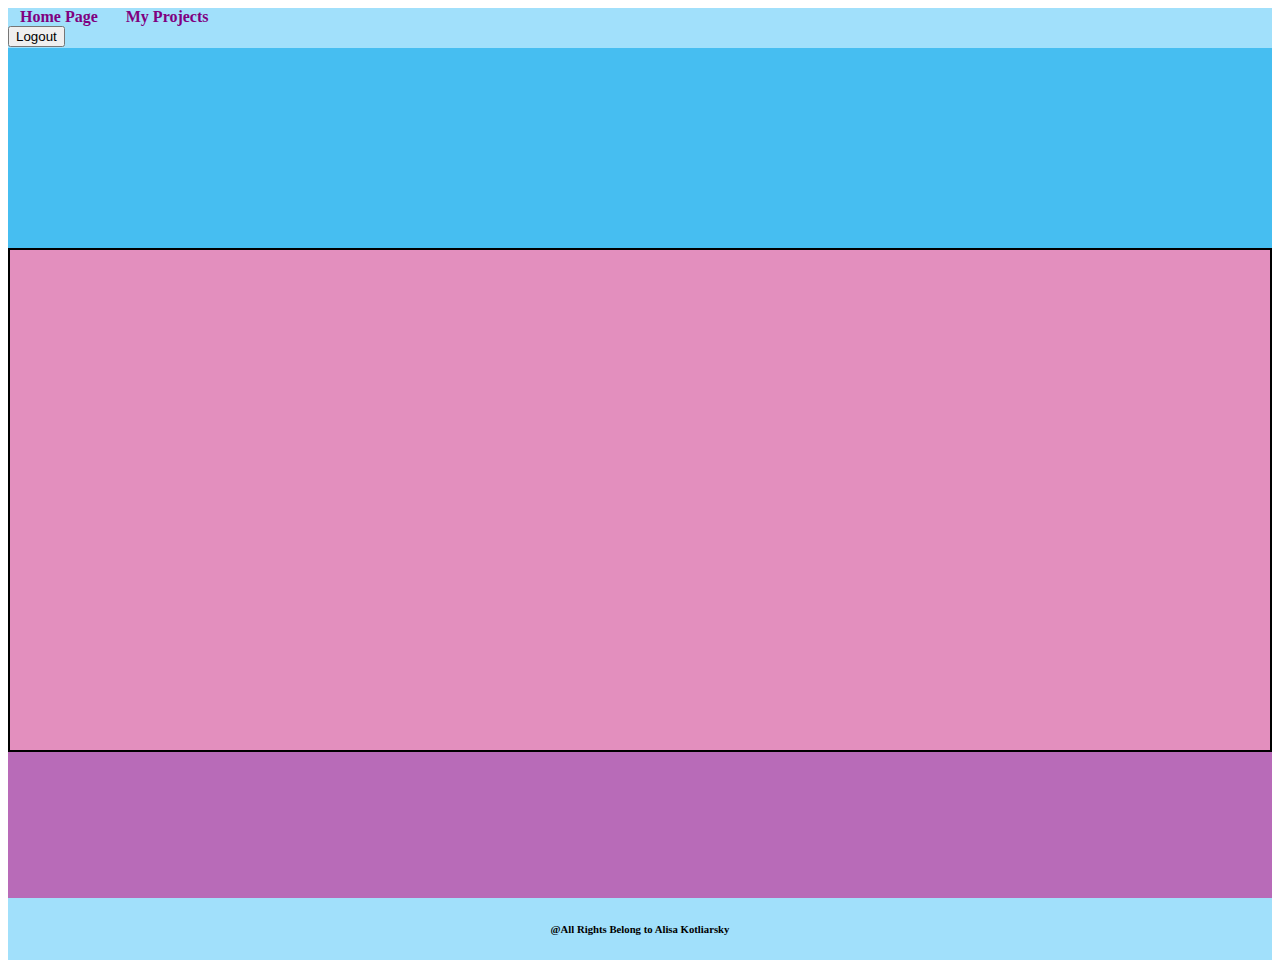
==== website/src/index.html @ e5d46374 "first commit" ====
<!DOCTYPE html>
<html lang="en">

<head>
    <meta charset="UTF-8">
    <meta http-equiv="X-UA-Compatible" content="IE=edge">
    <meta name="viewport" content="width=device-width, initial-scale=1.0">
    <title>VanillaProject</title>
    <link rel="stylesheet" href="../../src/master.css">
    
    <!-- CSS only -->
    <link href="https://cdn.jsdelivr.net/npm/bootstrap@5.2.2/dist/css/bootstrap.min.css" rel="stylesheet"
        integrity="sha384-Zenh87qX5JnK2Jl0vWa8Ck2rdkQ2Bzep5IDxbcnCeuOxjzrPF/et3URy9Bv1WTRi" crossorigin="anonymous">
    <!-- JavaScript Bundle with Popper -->
    <script src="https://cdn.jsdelivr.net/npm/bootstrap@5.2.2/dist/js/bootstrap.bundle.min.js"
        integrity="sha384-OERcA2EqjJCMA+/3y+gxIOqMEjwtxJY7qPCqsdltbNJuaOe923+mo//f6V8Qbsw3"
        crossorigin="anonymous"></script>
    <script src="script.js" defer></script>
</head>

<body>
    <nav class="container-fluid d-flex align-items-center text-center">
        <div class="container">
            <div class="nav_inside ">
                <a href="../../src/base.html">Home Page</a>
                <a href="../../websit/index.html">My Projects</a>
               
                <!-- <a href="../../login/src/login.html">Logout</a> -->
            </div>
            
        </div>
        <button onclick="onDeleteClick()" class="btn btn-primary ">Logout</button>
    </nav>
    <header class="container-fluid center">
        <div class="container">
        </div>
    </header>
    <main class="container-fluid">
        <div class="container">
            <div class="row">
                <div class="box1" id="body1"></div>
            </div>
        </div>
    </main>
    <footer class="container-fluid center">
        <div class="container">
            <h6>@All Rights Belong to Alisa Kotliarsky</h6>
        </div>
    </footer>
    <!-- and a nev bar -->
</body>

</html>
---- src/master.css ----
.center {
    display: flex;
    justify-content: center;
    text-align: center;
    align-items: center;
}


nav {
    min-height: 40px;
    background: rgb(161, 224, 251);
}

nav .nav_inside a {
    color: purple;
    text-decoration: none;
    padding: 0 12px;
    font-weight: bolder;
}


header {
    min-height: 200px;
    background: rgb(70, 190, 241);
    color: black;
    font-weight: bolder;
}


main {
    min-height: 650px;
    background-color: #b86bb8;
    color: black;
    text-align: justify;
    direction: rtl;

}

#id_h1 {
    direction: ltr;
}

#id_form {
    direction: ltr;
}

#id_button{
    justify-content: center;
}

main .row .box1 {
    background-color: rgb(227, 143, 190);
    border: 2px solid black;
    min-height: 500px;
    margin-top: 70px;
    direction: ltr;
     
}

#line_grey {
    height: 70px;
    border: 1px solid white;
    text-align: center;
    font-weight: bold;
}

#line_red {
    height: 30px;
    border: 1px solid white;
}

main .row .box2 {
    background-color: rgb(175, 193, 95);
    border: 2px solid black;
    min-height: 500px;
    margin-top: 70px;
     
}

img {
    width: 630px;
    height: 400px;
    float: right;
}

#body1 {
    background-position: center;
    background-size: contain;
    background-repeat: no-repeat;
    background-size: cover; 
    height: 500px;
    margin: auto;
  }


footer {
    min-height: 50px;
    background: rgb(161, 224, 251);
    color: black;
}
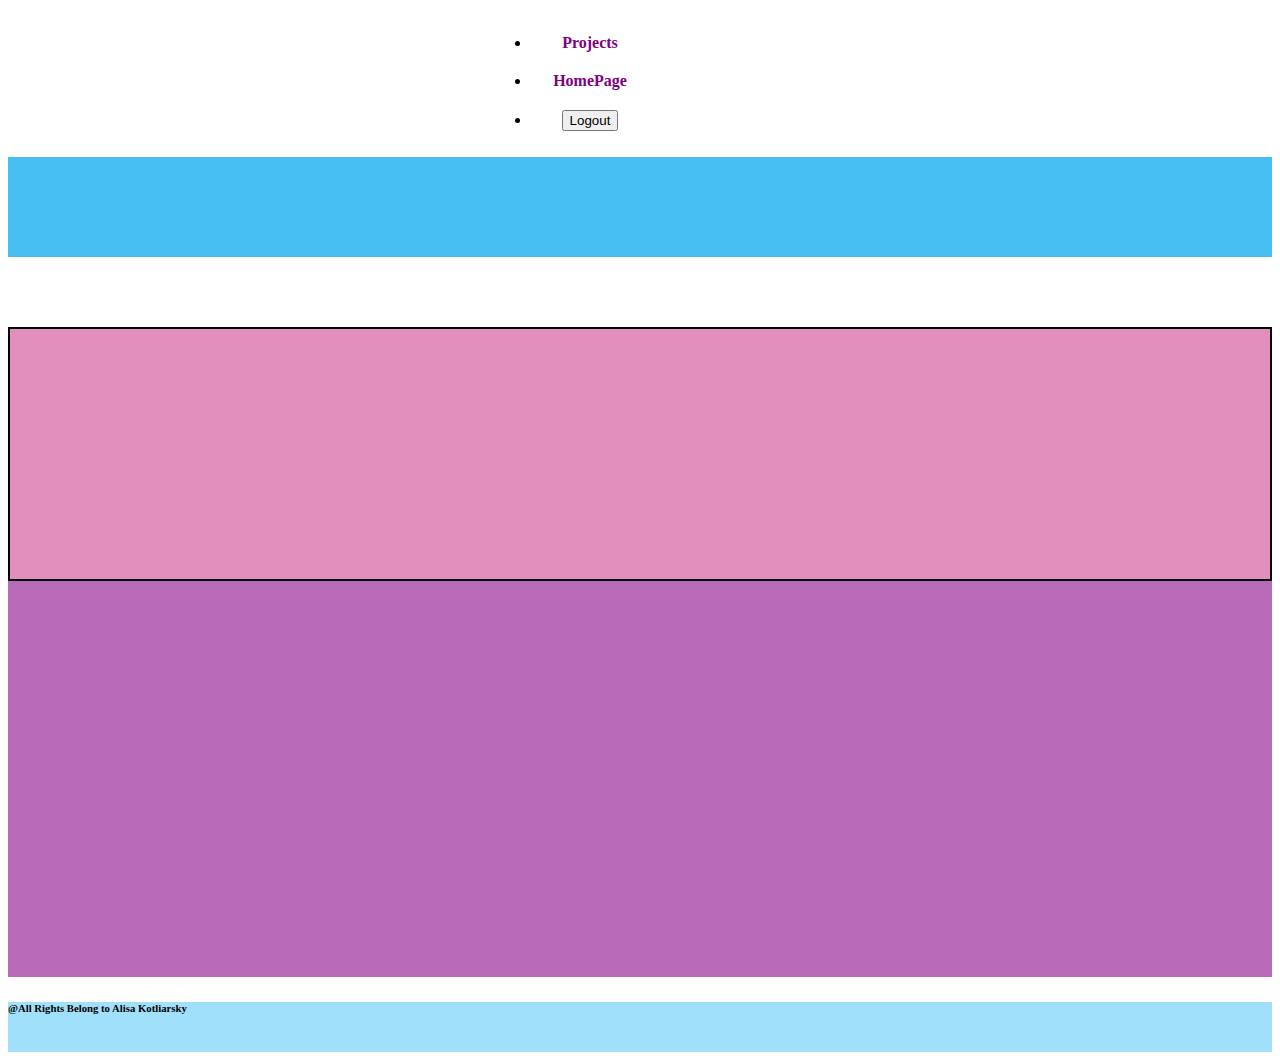
==== commit c6a733ff: "as" ====
--- a/website/src/index.html
+++ b/website/src/index.html
@@ -7,41 +7,30 @@
     <meta name="viewport" content="width=device-width, initial-scale=1.0">
     <title>VanillaProject</title>
     <link rel="stylesheet" href="../../src/master.css">
+
     
     <!-- CSS only -->
-    <link href="https://cdn.jsdelivr.net/npm/bootstrap@5.2.2/dist/css/bootstrap.min.css" rel="stylesheet"
-        integrity="sha384-Zenh87qX5JnK2Jl0vWa8Ck2rdkQ2Bzep5IDxbcnCeuOxjzrPF/et3URy9Bv1WTRi" crossorigin="anonymous">
+    <!-- <link href="https://cdn.jsdelivr.net/npm/bootstrap@5.2.2/dist/css/bootstrap.min.css" rel="stylesheet"
+        integrity="sha384-Zenh87qX5JnK2Jl0vWa8Ck2rdkQ2Bzep5IDxbcnCeuOxjzrPF/et3URy9Bv1WTRi" crossorigin="anonymous"> -->
     <!-- JavaScript Bundle with Popper -->
-    <script src="https://cdn.jsdelivr.net/npm/bootstrap@5.2.2/dist/js/bootstrap.bundle.min.js"
+    <!-- <script src="https://cdn.jsdelivr.net/npm/bootstrap@5.2.2/dist/js/bootstrap.bundle.min.js"
         integrity="sha384-OERcA2EqjJCMA+/3y+gxIOqMEjwtxJY7qPCqsdltbNJuaOe923+mo//f6V8Qbsw3"
-        crossorigin="anonymous"></script>
+        crossorigin="anonymous"></script> -->
     <script src="script.js" defer></script>
+    <script src="../../modules/navbar.js" defer></script>
 </head>
 
 <body>
-    <nav class="container-fluid d-flex align-items-center text-center">
-        <div class="container">
-            <div class="nav_inside ">
-                <a href="../../src/base.html">Home Page</a>
-                <a href="../../websit/index.html">My Projects</a>
-               
-                <!-- <a href="../../login/src/login.html">Logout</a> -->
-            </div>
-            
-        </div>
-        <button onclick="onDeleteClick()" class="btn btn-primary ">Logout</button>
+    <!-- nav bar beginning -->
+    <nav id="navbar" >
+        
     </nav>
-    <header class="container-fluid center">
-        <div class="container">
-        </div>
+    <!-- nav bar end -->
+    <header id="header">
     </header>
-    <main class="container-fluid">
-        <div class="container">
-            <div class="row">
-                <div class="box1" id="body1"></div>
-            </div>
-        </div>
+    <main id="main">
     </main>
+        
     <footer class="container-fluid center">
         <div class="container">
             <h6>@All Rights Belong to Alisa Kotliarsky</h6>
--- a/src/master.css
+++ b/src/master.css
@@ -1,6 +1,4 @@
-
-
-.center {
+#center {
     display: flex;
     justify-content: center;
     text-align: center;
@@ -8,12 +6,7 @@
 }
 
 
-nav {
-    min-height: 40px;
-    background: rgb(161, 224, 251);
-}
-
-nav .nav_inside a {
+#inside_a {
     color: purple;
     text-decoration: none;
     padding: 0 12px;
@@ -21,16 +14,26 @@
 }
 
 
-header {
-    min-height: 200px;
+#inside_li {
+    padding: 10px;
+    margin-top: 0px;
+    margin-bottom: 0px;
+    margin-right: 250px;
+    margin-left: 110px;
+}
+
+
+#inside_header {
+    min-height: 100px;
     background: rgb(70, 190, 241);
     color: black;
     font-weight: bolder;
 }
 
 
-main {
+#inside_main {
     min-height: 650px;
+    width: auto ;
     background-color: #b86bb8;
     color: black;
     text-align: justify;
@@ -46,17 +49,27 @@
     direction: ltr;
 }
 
-#id_button{
-    justify-content: center;
+#id_button {
+    /* justify-content: center; */
+    direction: rtl;
 }
 
-main .row .box1 {
+#box1 {
     background-color: rgb(227, 143, 190);
     border: 2px solid black;
-    min-height: 500px;
+    min-height: 250px;
     margin-top: 70px;
     direction: ltr;
-     
+
+}
+
+#row {
+    background-color: rgb(227, 143, 190);
+    border: 2px solid black;
+    min-height: 250px;
+    margin-top: 70px;
+    direction: ltr;
+
 }
 
 #line_grey {
@@ -76,7 +89,7 @@
     border: 2px solid black;
     min-height: 500px;
     margin-top: 70px;
-     
+
 }
 
 img {
@@ -89,10 +102,10 @@
     background-position: center;
     background-size: contain;
     background-repeat: no-repeat;
-    background-size: cover; 
+    background-size: cover;
     height: 500px;
     margin: auto;
-  }
+}
 
 
 footer {
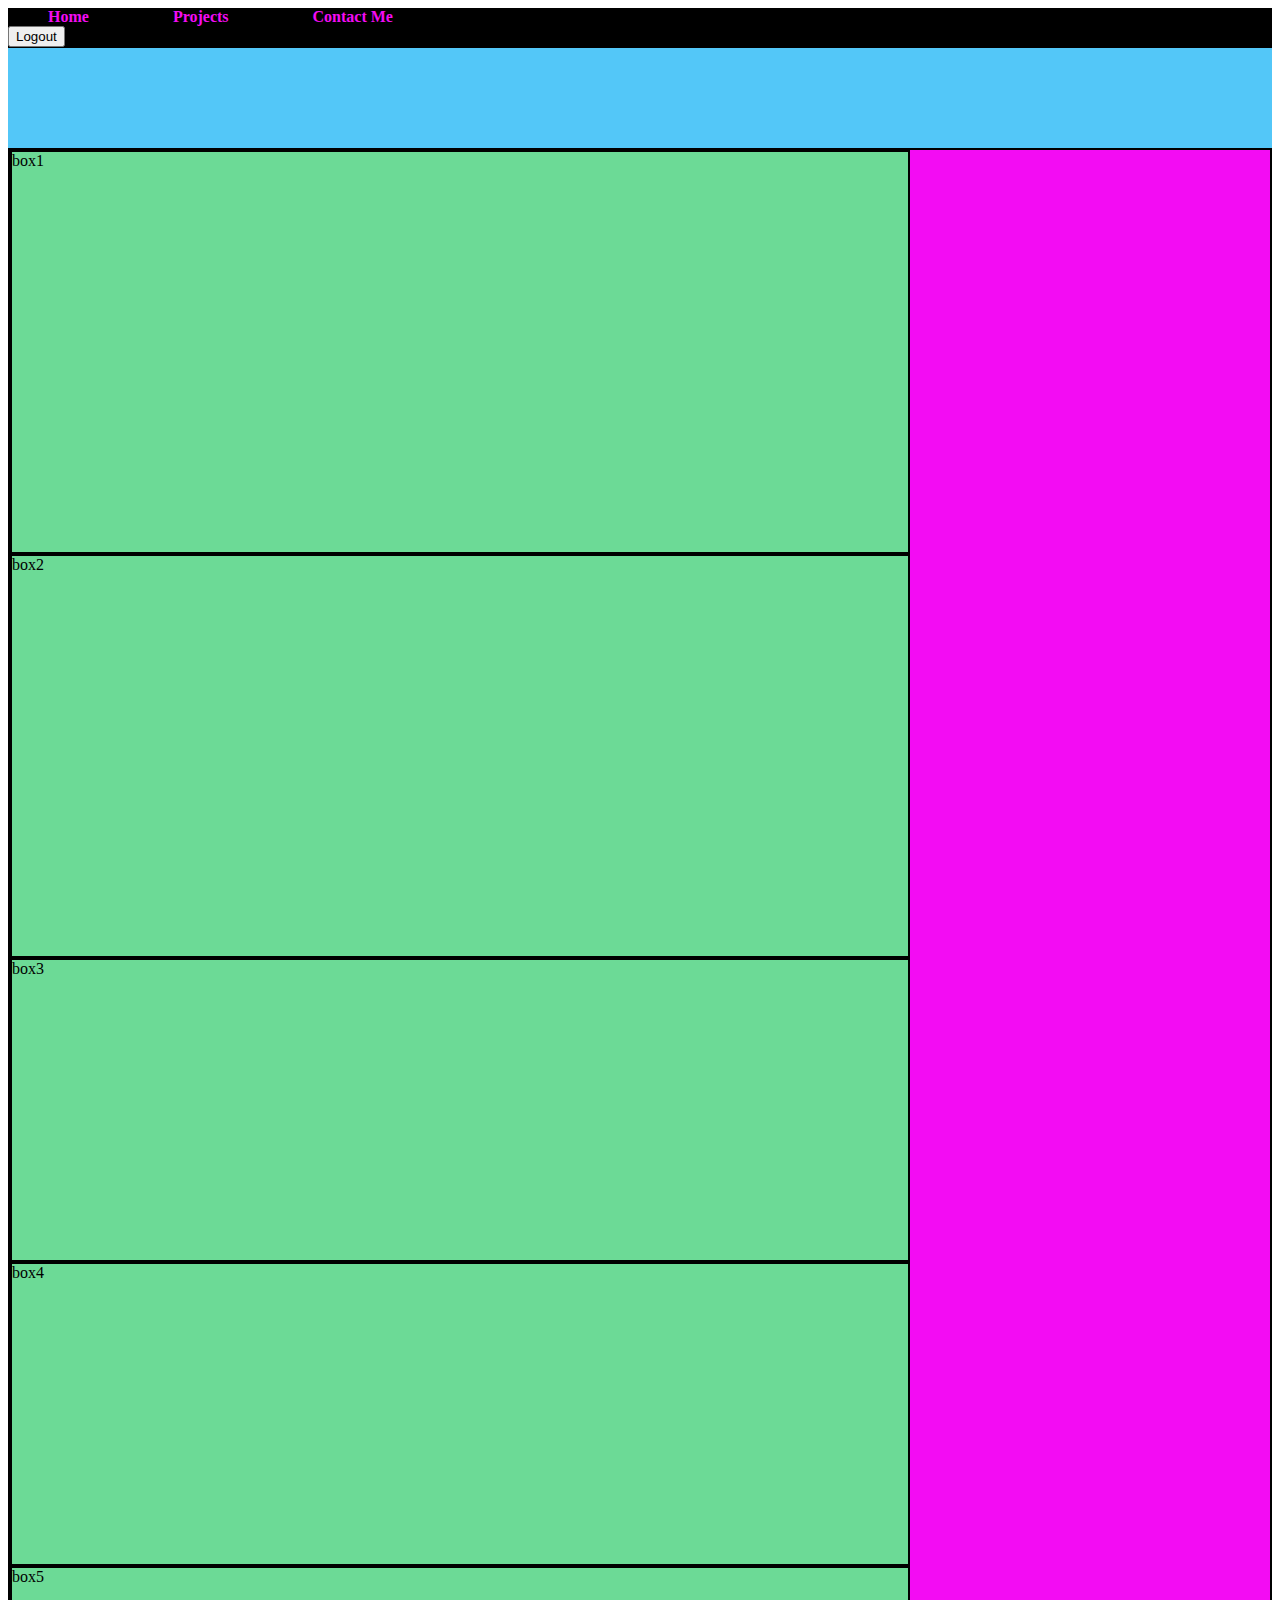
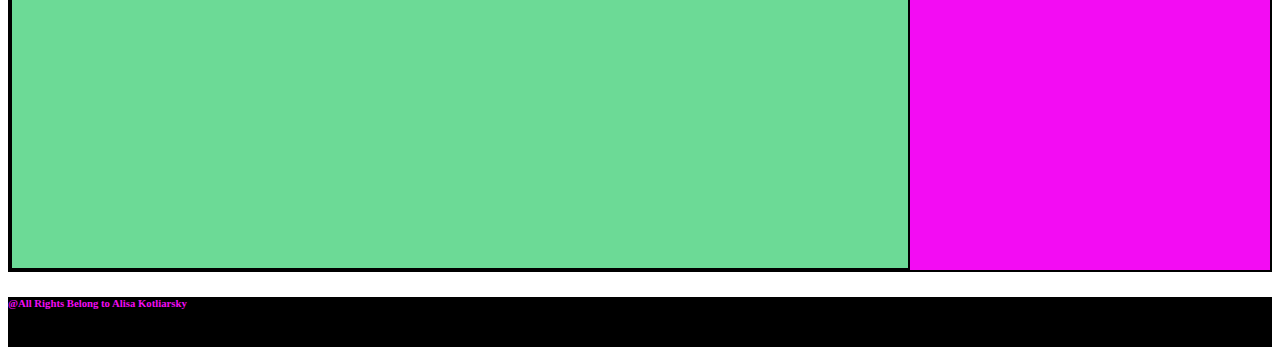
==== commit 82fee01e: "1" ====
--- a/website/src/index.html
+++ b/website/src/index.html
@@ -5,10 +5,9 @@
     <meta charset="UTF-8">
     <meta http-equiv="X-UA-Compatible" content="IE=edge">
     <meta name="viewport" content="width=device-width, initial-scale=1.0">
-    <title>VanillaProject</title>
+    <title>Document</title>
+    <script src="../../modules/navbar.js" defer></script>
     <link rel="stylesheet" href="../../src/master.css">
-
-    
     <!-- CSS only -->
     <!-- <link href="https://cdn.jsdelivr.net/npm/bootstrap@5.2.2/dist/css/bootstrap.min.css" rel="stylesheet"
         integrity="sha384-Zenh87qX5JnK2Jl0vWa8Ck2rdkQ2Bzep5IDxbcnCeuOxjzrPF/et3URy9Bv1WTRi" crossorigin="anonymous"> -->
@@ -16,27 +15,49 @@
     <!-- <script src="https://cdn.jsdelivr.net/npm/bootstrap@5.2.2/dist/js/bootstrap.bundle.min.js"
         integrity="sha384-OERcA2EqjJCMA+/3y+gxIOqMEjwtxJY7qPCqsdltbNJuaOe923+mo//f6V8Qbsw3"
         crossorigin="anonymous"></script> -->
-    <script src="script.js" defer></script>
-    <script src="../../modules/navbar.js" defer></script>
 </head>
 
 <body>
-    <!-- nav bar beginning -->
-    <nav id="navbar" >
-        
+
+    <!-- NAVBAR BEGINNING -->
+
+    <!-- <nav id="navbar">
+      
+    </nav> -->
+    <nav class="container-fluid d-flex align-items-center text-center">
+        <div class="container">
+            <div class="nav_inside">
+                <a href="#">Home</a>
+                <a href="#">Projects</a>
+                <a href="#">Contact Me</a>
+            </div>
+        </div>
+        <button id="id_button" onclick="login()">Logout</button>
     </nav>
-    <!-- nav bar end -->
-    <header id="header">
+<!-- NAVBAR END -->
+
+    <header class="container-fliud center">
+        <div class="container">
+            
+        </div>
     </header>
-    <main id="main">
+    <main class="container-fluid">
+        <div class="container">
+            <div class="row">
+                <div class="col-6 box-top box1">box1</div>
+                <div class="col-6 box-top box2">box2</div>
+                <div class="col-4 box-bottom box3">box3</div>
+                <div class="col-4 box-bottom box4">box4</div>
+                <div class="col-4 box-bottom box5">box5</div>
+            </div>
+        </div>
     </main>
-        
     <footer class="container-fluid center">
         <div class="container">
             <h6>@All Rights Belong to Alisa Kotliarsky</h6>
         </div>
     </footer>
-    <!-- and a nev bar -->
+
 </body>
 
 </html>--- a/src/master.css
+++ b/src/master.css
@@ -1,4 +1,9 @@
-#center {
+* .container {
+    max-width: 900px !important;
+} */
+
+
+.center {
     display: flex;
     justify-content: center;
     text-align: center;
@@ -6,13 +11,71 @@
 }
 
 
-#inside_a {
-    color: purple;
+nav {
+    min-height: 40px;
+    background: black;
+    color: white
+}
+
+#navbar {
+    justify-content: right;
+}
+
+
+#nav_container {
+    
+    justify-content: center;
+    
+}
+
+nav .nav_inside a {
+    color: rgb(243, 12, 243);
     text-decoration: none;
-    padding: 0 12px;
+    padding: 0 40px;
     font-weight: bolder;
 }
 
+
+header {
+    min-height: 100px;
+    background: rgb(83, 199, 248);
+    color: black;
+    font-weight: bolder;
+}
+
+
+main {
+    min-height: 300px;
+    width: auto;
+    background-color: rgb(243, 12, 243);
+    color: black;
+    text-align: justify;
+    border: 2px solid black;
+}
+
+
+main .row .box-top {
+    background-color: rgb(108, 218, 150);
+    border: 2px solid black;
+    min-height: 400px;
+}
+
+
+main .row .box-bottom {
+    background-color: rgb(108, 218, 150);
+    border: 2px solid black;
+    min-height: 300px;
+}
+
+
+footer {
+    min-height: 50px;
+    background: black;
+    color:  rgb(243, 12, 243);
+    font-weight: bolder;
+}
+
+/* ------------------------------------------------------------------ */
 
 #inside_li {
     padding: 10px;
@@ -20,25 +83,6 @@
     margin-bottom: 0px;
     margin-right: 250px;
     margin-left: 110px;
-}
-
-
-#inside_header {
-    min-height: 100px;
-    background: rgb(70, 190, 241);
-    color: black;
-    font-weight: bolder;
-}
-
-
-#inside_main {
-    min-height: 650px;
-    width: auto ;
-    background-color: #b86bb8;
-    color: black;
-    text-align: justify;
-    direction: rtl;
-
 }
 
 #id_h1 {
@@ -50,7 +94,7 @@
 }
 
 #id_button {
-    /* justify-content: center; */
+    justify-content: center;
     direction: rtl;
 }
 
@@ -84,13 +128,6 @@
     border: 1px solid white;
 }
 
-main .row .box2 {
-    background-color: rgb(175, 193, 95);
-    border: 2px solid black;
-    min-height: 500px;
-    margin-top: 70px;
-
-}
 
 img {
     width: 630px;
@@ -106,10 +143,3 @@
     height: 500px;
     margin: auto;
 }
-
-
-footer {
-    min-height: 50px;
-    background: rgb(161, 224, 251);
-    color: black;
-}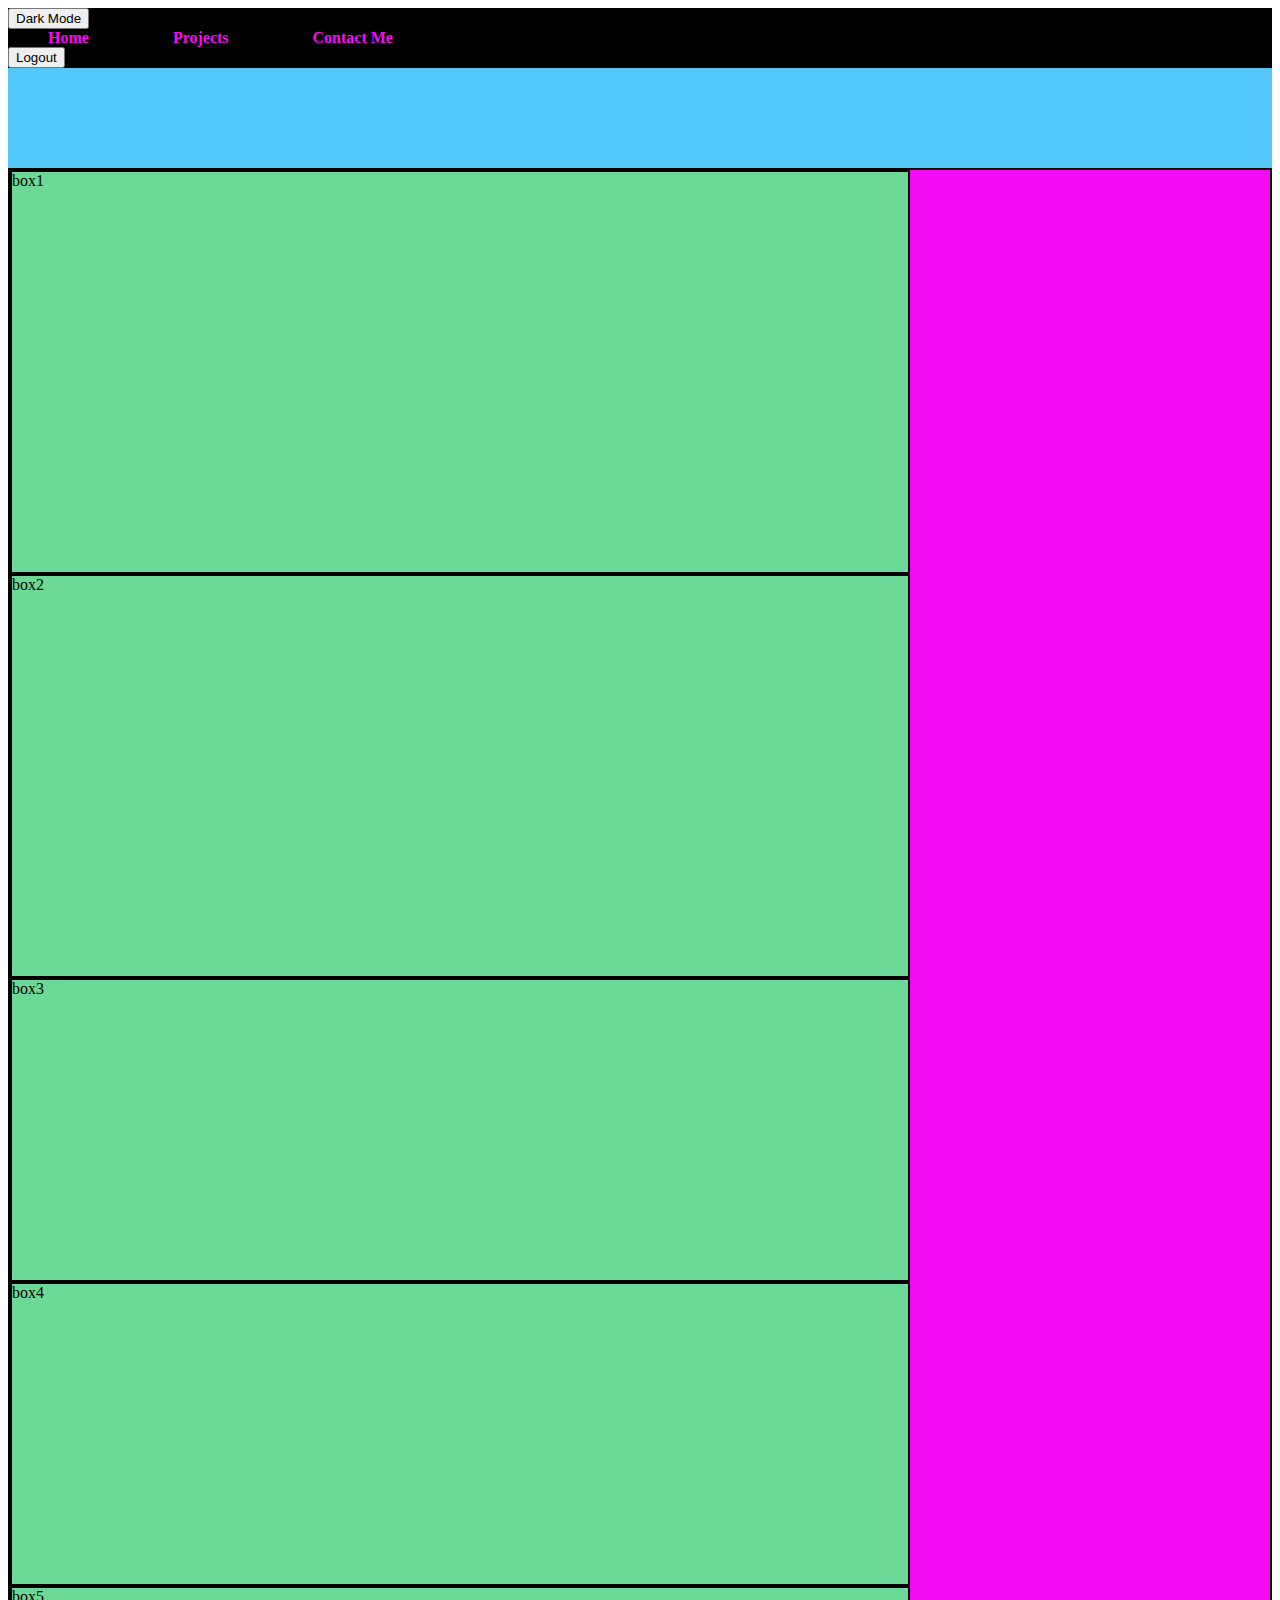
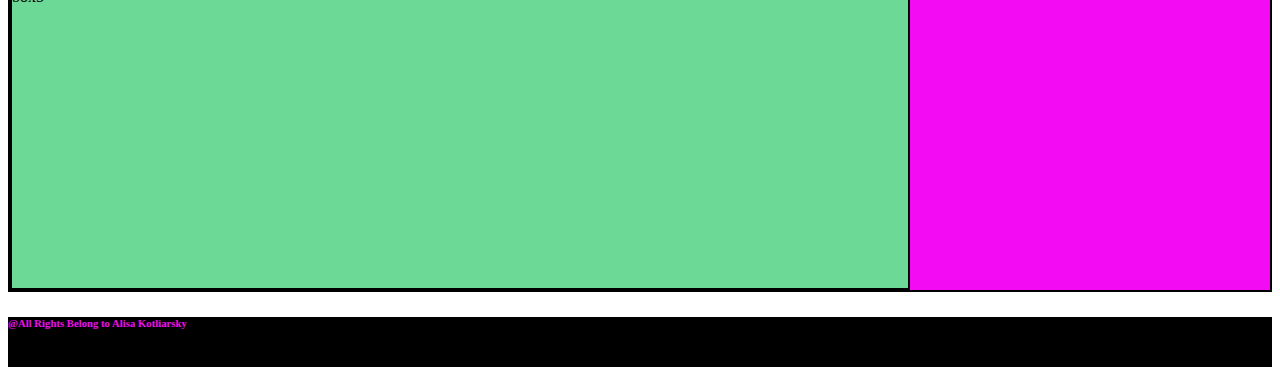
==== commit 46bb055f: "1" ====
--- a/website/src/index.html
+++ b/website/src/index.html
@@ -6,15 +6,24 @@
     <meta http-equiv="X-UA-Compatible" content="IE=edge">
     <meta name="viewport" content="width=device-width, initial-scale=1.0">
     <title>Document</title>
-    <script src="../../modules/navbar.js" defer></script>
+    <script src="../../src/main.js"></script>
+    <script src="script.js"></script>
+    <!-- <script src="../../modules/navbar.js" defer></script> -->
+    <script src="../../modules/dark_mode.js" defer></script>
     <link rel="stylesheet" href="../../src/master.css">
     <!-- CSS only -->
-    <!-- <link href="https://cdn.jsdelivr.net/npm/bootstrap@5.2.2/dist/css/bootstrap.min.css" rel="stylesheet"
-        integrity="sha384-Zenh87qX5JnK2Jl0vWa8Ck2rdkQ2Bzep5IDxbcnCeuOxjzrPF/et3URy9Bv1WTRi" crossorigin="anonymous"> -->
+    <link href="https://cdn.jsdelivr.net/npm/bootstrap@5.2.2/dist/css/bootstrap.min.css" rel="stylesheet"
+        integrity="sha384-Zenh87qX5JnK2Jl0vWa8Ck2rdkQ2Bzep5IDxbcnCeuOxjzrPF/et3URy9Bv1WTRi" crossorigin="anonymous">
     <!-- JavaScript Bundle with Popper -->
-    <!-- <script src="https://cdn.jsdelivr.net/npm/bootstrap@5.2.2/dist/js/bootstrap.bundle.min.js"
+    <script src="https://cdn.jsdelivr.net/npm/bootstrap@5.2.2/dist/js/bootstrap.bundle.min.js"
         integrity="sha384-OERcA2EqjJCMA+/3y+gxIOqMEjwtxJY7qPCqsdltbNJuaOe923+mo//f6V8Qbsw3"
-        crossorigin="anonymous"></script> -->
+        crossorigin="anonymous"></script>
+
+        <!-- jQuery linking -->
+    <script src="https://code.jquery.com/jquery-3.6.3.js" 
+    integrity="sha256-nQLuAZGRRcILA+6dMBOvcRh5Pe310sBpanc6+QBmyVM="
+    crossorigin="anonymous">
+    </script>
 </head>
 
 <body>
@@ -25,6 +34,10 @@
       
     </nav> -->
     <nav class="container-fluid d-flex align-items-center text-center">
+        <!-- Dark/Light Mode -->
+        <button class="dark_mode">Dark Mode</button>
+        <button class="light-button" hidden="hidden">Light</button>
+
         <div class="container">
             <div class="nav_inside">
                 <a href="#">Home</a>
@@ -32,7 +45,7 @@
                 <a href="#">Contact Me</a>
             </div>
         </div>
-        <button id="id_button" onclick="login()">Logout</button>
+        <button id="id_button" onclick="onDeleteClick()">Logout</button>
     </nav>
 <!-- NAVBAR END -->
 
--- a/src/master.css
+++ b/src/master.css
@@ -17,16 +17,16 @@
     color: white
 }
 
-#navbar {
-    justify-content: right;
-}
+/* #navbar {
+    justify-content: right; */
+/* } */
 
 
-#nav_container {
+/* #nav_container {
     
     justify-content: center;
     
-}
+} */
 
 nav .nav_inside a {
     color: rgb(243, 12, 243);
@@ -51,6 +51,13 @@
     color: black;
     text-align: justify;
     border: 2px solid black;
+}
+
+
+main.dark {
+    background-color: darkblue;
+    color: rgb(227, 143, 190);
+    border: 2px solid white;
 }
 
 
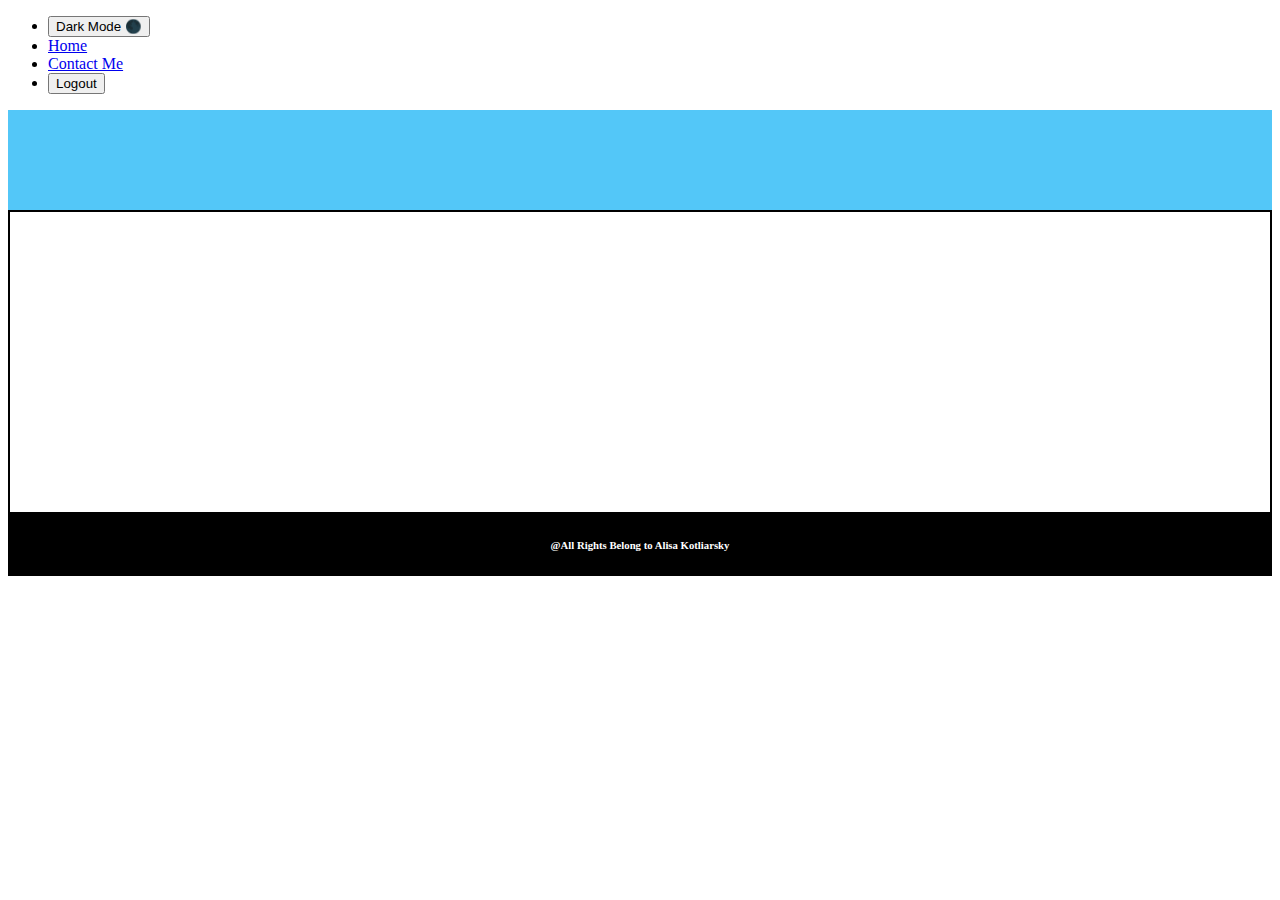
==== commit 2c2db2e9: "1" ====
--- a/website/src/index.html
+++ b/website/src/index.html
@@ -1,29 +1,29 @@
 <!DOCTYPE html>
-<html lang="en">
+<html lang="en" data-theme="light">
 
 <head>
     <meta charset="UTF-8">
     <meta http-equiv="X-UA-Compatible" content="IE=edge">
     <meta name="viewport" content="width=device-width, initial-scale=1.0">
     <title>Document</title>
+    <!-- <script src="../../modules/navbar.js" defer></script> -->
     <script src="../../src/main.js"></script>
     <script src="script.js"></script>
-    <!-- <script src="../../modules/navbar.js" defer></script> -->
     <script src="../../modules/dark_mode.js" defer></script>
     <link rel="stylesheet" href="../../src/master.css">
     <!-- CSS only -->
     <link href="https://cdn.jsdelivr.net/npm/bootstrap@5.2.2/dist/css/bootstrap.min.css" rel="stylesheet"
-        integrity="sha384-Zenh87qX5JnK2Jl0vWa8Ck2rdkQ2Bzep5IDxbcnCeuOxjzrPF/et3URy9Bv1WTRi" crossorigin="anonymous">
+    integrity="sha384-Zenh87qX5JnK2Jl0vWa8Ck2rdkQ2Bzep5IDxbcnCeuOxjzrPF/et3URy9Bv1WTRi" crossorigin="anonymous">
     <!-- JavaScript Bundle with Popper -->
     <script src="https://cdn.jsdelivr.net/npm/bootstrap@5.2.2/dist/js/bootstrap.bundle.min.js"
-        integrity="sha384-OERcA2EqjJCMA+/3y+gxIOqMEjwtxJY7qPCqsdltbNJuaOe923+mo//f6V8Qbsw3"
-        crossorigin="anonymous"></script>
+    integrity="sha384-OERcA2EqjJCMA+/3y+gxIOqMEjwtxJY7qPCqsdltbNJuaOe923+mo//f6V8Qbsw3"
+    crossorigin="anonymous"></script>
+    
+    <!-- jQuery linking -->
+    <script src="https://code.jquery.com/jquery-3.6.3.js"
+    integrity="sha256-nQLuAZGRRcILA+6dMBOvcRh5Pe310sBpanc6+QBmyVM=" crossorigin="anonymous">
+        </script>
 
-        <!-- jQuery linking -->
-    <script src="https://code.jquery.com/jquery-3.6.3.js" 
-    integrity="sha256-nQLuAZGRRcILA+6dMBOvcRh5Pe310sBpanc6+QBmyVM="
-    crossorigin="anonymous">
-    </script>
 </head>
 
 <body>
@@ -33,35 +33,88 @@
     <!-- <nav id="navbar">
       
     </nav> -->
-    <nav class="container-fluid d-flex align-items-center text-center">
-        <!-- Dark/Light Mode -->
-        <button class="dark_mode">Dark Mode</button>
-        <button class="light-button" hidden="hidden">Light</button>
 
-        <div class="container">
-            <div class="nav_inside">
-                <a href="#">Home</a>
-                <a href="#">Projects</a>
-                <a href="#">Contact Me</a>
-            </div>
-        </div>
-        <button id="id_button" onclick="onDeleteClick()">Logout</button>
-    </nav>
-<!-- NAVBAR END -->
+    <ul class="nav nav-tabs nav-justified bg-dark">
+        <li class="nav-item">
+
+            <button class="dark_button btn btn-light">Dark Mode 🌑</button>
+            <button class="light_button btn btn-light" style="display: none;">Light Mode 🌕</button>
+        </li>
+        <li class="nav-item">
+            <a class="nav-link text-white" href="#">Home</a>
+        </li>
+
+        <li class="nav-item">
+            <a class="nav-link text-white" href="#">Contact Me</a>
+        </li>
+        <li class="nav-item">
+            <button id="id_button" class="btn btn-light" onclick="onDeleteClick()">Logout</button>
+        </li>
+    </ul>
+    
+
+    <!-- NAVBAR END -->
 
     <header class="container-fliud center">
         <div class="container">
-            
         </div>
     </header>
     <main class="container-fluid">
-        <div class="container">
-            <div class="row">
-                <div class="col-6 box-top box1">box1</div>
-                <div class="col-6 box-top box2">box2</div>
-                <div class="col-4 box-bottom box3">box3</div>
-                <div class="col-4 box-bottom box4">box4</div>
-                <div class="col-4 box-bottom box5">box5</div>
+        <div class="album py-5 ">
+            <div class="container">
+                <div class="row">
+                    <div class="col-md-4">
+                        <div class="card mb-4 box-shadow">
+                            <img class="card-img-top">
+                            <div class="card-body">
+                                <p clas="text-card"></p>
+                            </div>
+                        </div>
+                    </div>
+                    <div class="col-md-4">
+                        <div class="card mb-4 box-shadow">
+                            <img class="card-img-top">
+                            <div class="card-body">
+                                <p clas="text-card"></p>
+                            </div>
+                        </div>
+                    </div>
+                    <div class="col-md-4">
+                        <div class="card mb-4 box-shadow">
+                            <img class="card-img-top">
+                            <div class="card-body">
+                                <p clas="text-card"></p>
+                            </div>
+                        </div>
+                    </div>
+
+                    <div class="col-md-4">
+                        <div class="card mb-4 box-shadow">
+                            <img class="card-img-top">
+                            <div class="card-body">
+                                <p clas="text-card"></p>
+                            </div>
+                        </div>
+                    </div>
+
+                    <div class="col-md-4">
+                        <div class="card mb-4 box-shadow">
+                            <img class="card-img-top">
+                            <div class="card-body">
+                                <p clas="text-card"></p>
+                            </div>
+                        </div>
+                    </div>
+
+                    <div class="col-md-4">
+                        <div class="card mb-4 box-shadow">
+                            <img class="card-img-top">
+                            <div class="card-body">
+                                <p clas="text-card"></p>
+                            </div>
+                        </div>
+                    </div>
+                </div>
             </div>
         </div>
     </main>
--- a/src/master.css
+++ b/src/master.css
@@ -1,152 +1,48 @@
-* .container {
-    max-width: 900px !important;
-} */
+ * .container {
+     max-width: 900px !important;
+ }
 
 
-.center {
-    display: flex;
-    justify-content: center;
-    text-align: center;
-    align-items: center;
-}
+ .center {
+     display: flex;
+     justify-content: center;
+     text-align: center;
+     align-items: center;
+ }
 
 
-nav {
-    min-height: 40px;
-    background: black;
-    color: white
-}
-
-/* #navbar {
-    justify-content: right; */
-/* } */
+ header {
+     min-height: 100px;
+     background: rgb(83, 199, 248);
+     color: black;
+     font-weight: bolder;
+ }
 
 
-/* #nav_container {
-    
-    justify-content: center;
-    
-} */
-
-nav .nav_inside a {
-    color: rgb(243, 12, 243);
-    text-decoration: none;
-    padding: 0 40px;
-    font-weight: bolder;
-}
+ main {
+     min-height: 300px;
+     width: auto;
+     color: black;
+     text-align: justify;
+     border: 2px solid black;
+ }
 
 
-header {
-    min-height: 100px;
-    background: rgb(83, 199, 248);
-    color: black;
-    font-weight: bolder;
-}
+ body.dark {
+     background-color: #222;
+     color: #fff;
+ }
+
+ div.dark {
+    background-color:  #222;
+     color: #fff;
+ }
 
 
-main {
-    min-height: 300px;
-    width: auto;
-    background-color: rgb(243, 12, 243);
-    color: black;
-    text-align: justify;
-    border: 2px solid black;
-}
+ footer {
+     min-height: 50px;
+     background: black;
+     color: white;
+     font-weight: bolder;
+ }
 
-
-main.dark {
-    background-color: darkblue;
-    color: rgb(227, 143, 190);
-    border: 2px solid white;
-}
-
-
-main .row .box-top {
-    background-color: rgb(108, 218, 150);
-    border: 2px solid black;
-    min-height: 400px;
-}
-
-
-main .row .box-bottom {
-    background-color: rgb(108, 218, 150);
-    border: 2px solid black;
-    min-height: 300px;
-}
-
-
-footer {
-    min-height: 50px;
-    background: black;
-    color:  rgb(243, 12, 243);
-    font-weight: bolder;
-}
-
-/* ------------------------------------------------------------------ */
-
-#inside_li {
-    padding: 10px;
-    margin-top: 0px;
-    margin-bottom: 0px;
-    margin-right: 250px;
-    margin-left: 110px;
-}
-
-#id_h1 {
-    direction: ltr;
-}
-
-#id_form {
-    direction: ltr;
-}
-
-#id_button {
-    justify-content: center;
-    direction: rtl;
-}
-
-#box1 {
-    background-color: rgb(227, 143, 190);
-    border: 2px solid black;
-    min-height: 250px;
-    margin-top: 70px;
-    direction: ltr;
-
-}
-
-#row {
-    background-color: rgb(227, 143, 190);
-    border: 2px solid black;
-    min-height: 250px;
-    margin-top: 70px;
-    direction: ltr;
-
-}
-
-#line_grey {
-    height: 70px;
-    border: 1px solid white;
-    text-align: center;
-    font-weight: bold;
-}
-
-#line_red {
-    height: 30px;
-    border: 1px solid white;
-}
-
-
-img {
-    width: 630px;
-    height: 400px;
-    float: right;
-}
-
-#body1 {
-    background-position: center;
-    background-size: contain;
-    background-repeat: no-repeat;
-    background-size: cover;
-    height: 500px;
-    margin: auto;
-}
